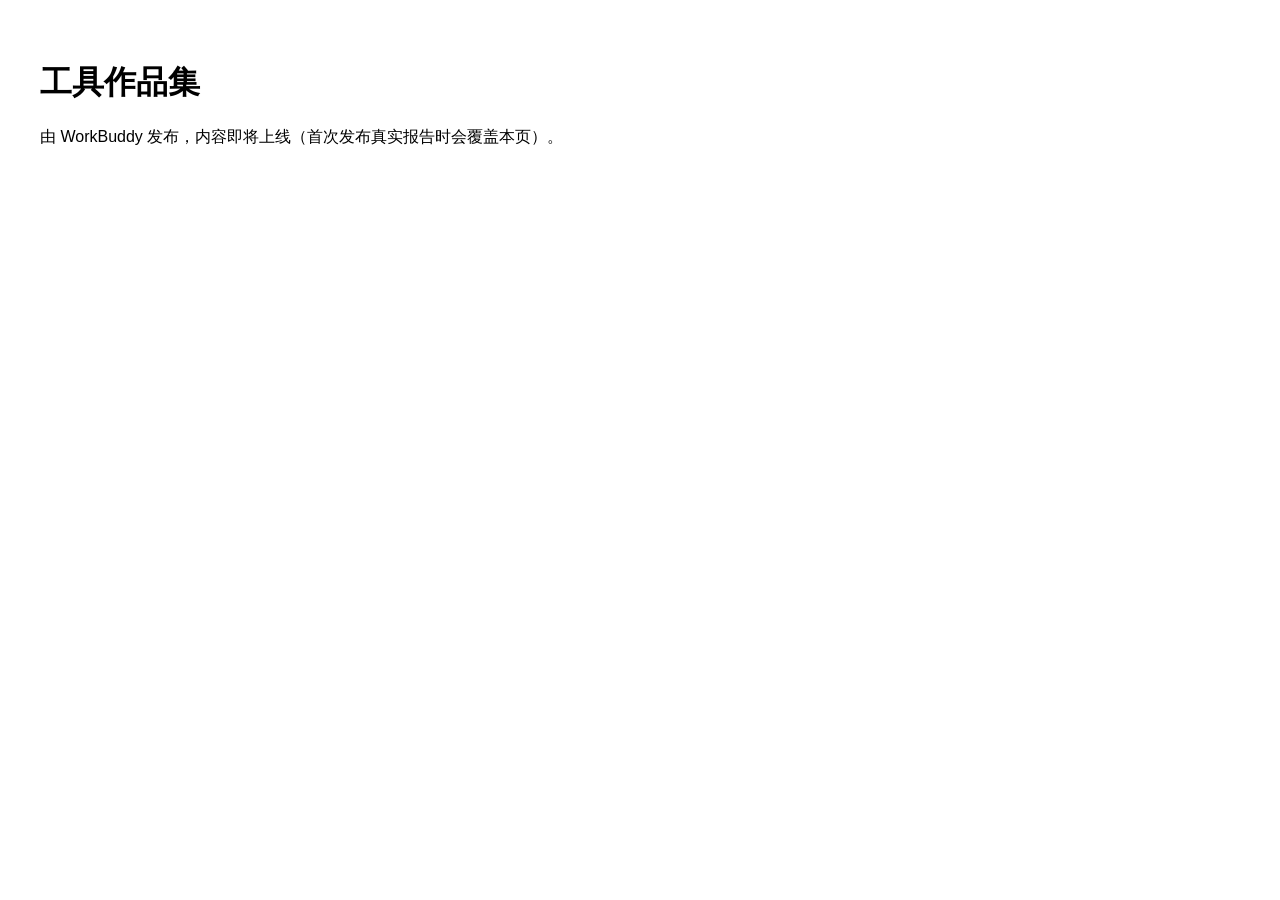
==== index.html @ 545e6f93 "init: placeholder" ====
<!DOCTYPE html><html lang="zh-CN"><head><meta charset="utf-8"><title>工具作品集</title></head><body style="font-family:sans-serif;padding:2rem"><h1>工具作品集</h1><p>由 WorkBuddy 发布，内容即将上线（首次发布真实报告时会覆盖本页）。</p></body></html>
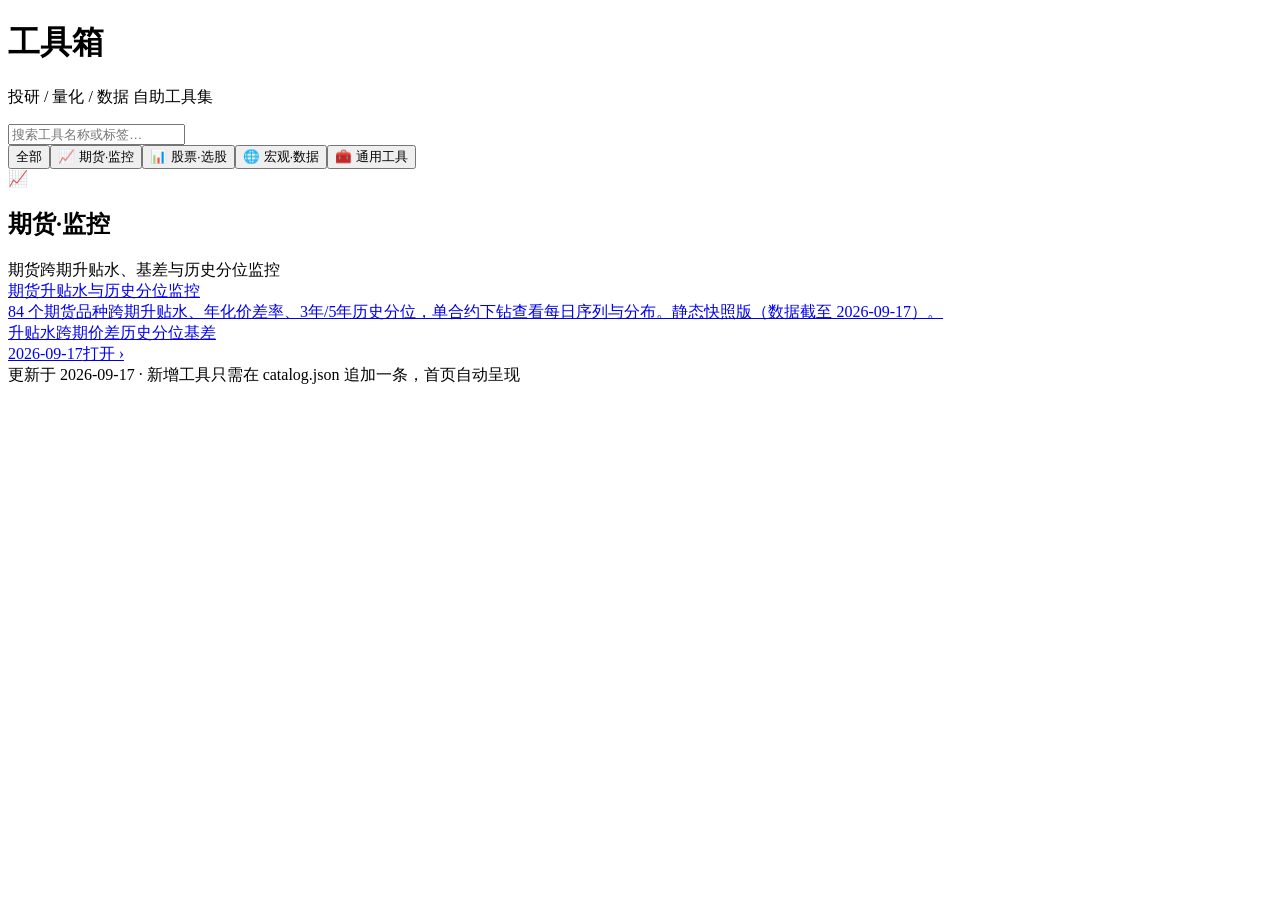
==== commit ce2dc7fc: "更新 index.html" ====
--- a/index.html
+++ b/index.html
@@ -1 +1,35 @@
-<!DOCTYPE html><html lang="zh-CN"><head><meta charset="utf-8"><title>工具作品集</title></head><body style="font-family:sans-serif;padding:2rem"><h1>工具作品集</h1><p>由 WorkBuddy 发布，内容即将上线（首次发布真实报告时会覆盖本页）。</p></body></html>+<!DOCTYPE html>
+<html lang="zh-CN">
+<head>
+  <meta charset="UTF-8">
+  <meta name="viewport" content="width=device-width, initial-scale=1.0">
+  <title>工具箱 · 投研自助工具集</title>
+  <link rel="stylesheet" href="style.css">
+</head>
+<body>
+  <header class="top">
+    <div class="wrap">
+      <h1 id="siteTitle">工具箱</h1>
+      <p id="siteSub" class="sub">投研 / 量化 / 数据 自助工具集</p>
+      <div class="search">
+        <input id="q" type="search" placeholder="搜索工具名称或标签…" autocomplete="off">
+      </div>
+    </div>
+  </header>
+
+  <nav class="cats" id="catNav"><div class="wrap" id="catNavInner"></div></nav>
+
+  <main class="wrap" id="main">
+    <div id="loading" class="loading">正在加载工具目录…</div>
+  </main>
+
+  <footer class="foot">
+    <div class="wrap">
+      <span id="footUpdated"></span>
+      <span class="muted">· 新增工具只需在 catalog.json 追加一条，首页自动呈现</span>
+    </div>
+  </footer>
+
+  <script src="app.js"></script>
+</body>
+</html>
